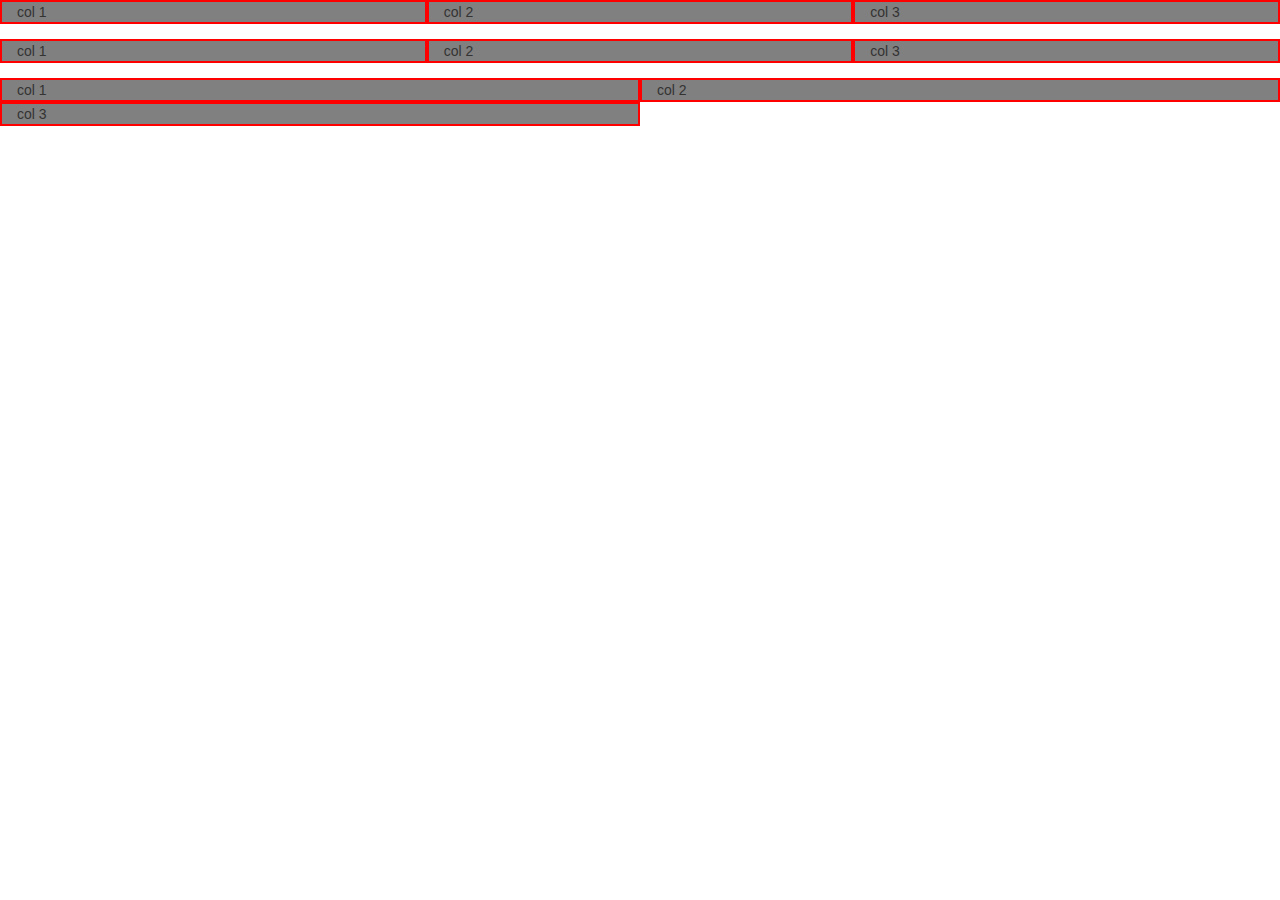
==== site/index.html @ 6648dcd5 "after" ====
<!DOCTYPE html>
<html lang="en">
<head>
<meta charset="UTF-8">
<meta http-equiv="X-UA-Compatible" content="IE=edge">
<meta name="viewport" content="width=device-width, initial-scale=1">


<title>bootstrap start page</title>
<link rel="stylesheet" href="css/bootstrap.min.css">
<link rel="stylesheet" href="css/style.css">
</head>
<body>

<script src="js/jquery-3.2.0.min.js"></script>
<script src="js/bootstrap.min.js"></script>
<script src="js/script.js"></script>

<div class="container-fluid">
	<div class="row">
		<div class="col-md-4 col-sm-6">col 1</div>
		<div class="col-md-4 col-sm-6">col 2</div>
		<div class="col-md-4 col-sm-6">col 3</div>
	</div>

	<div class="row">
		<div class="col-md-4 col-sm-6">col 1</div>
		<div class="col-md-4 col-sm-6">col 2</div>
		<div class="col-md-4 col-sm-6">col 3</div>
	</div>

	<div class="row">
		<div class="col-xs-6">col 1</div>
		<div class="col-xs-6">col 2</div>
		<div class="col-xs-6">col 3</div>
	</div>

</div>


</body>
</html>
---- site/css/style.css ----
.row{
	margin-bottom:15px;
}

.row>div{
	border:2px solid red;
	background-color:grey;
}
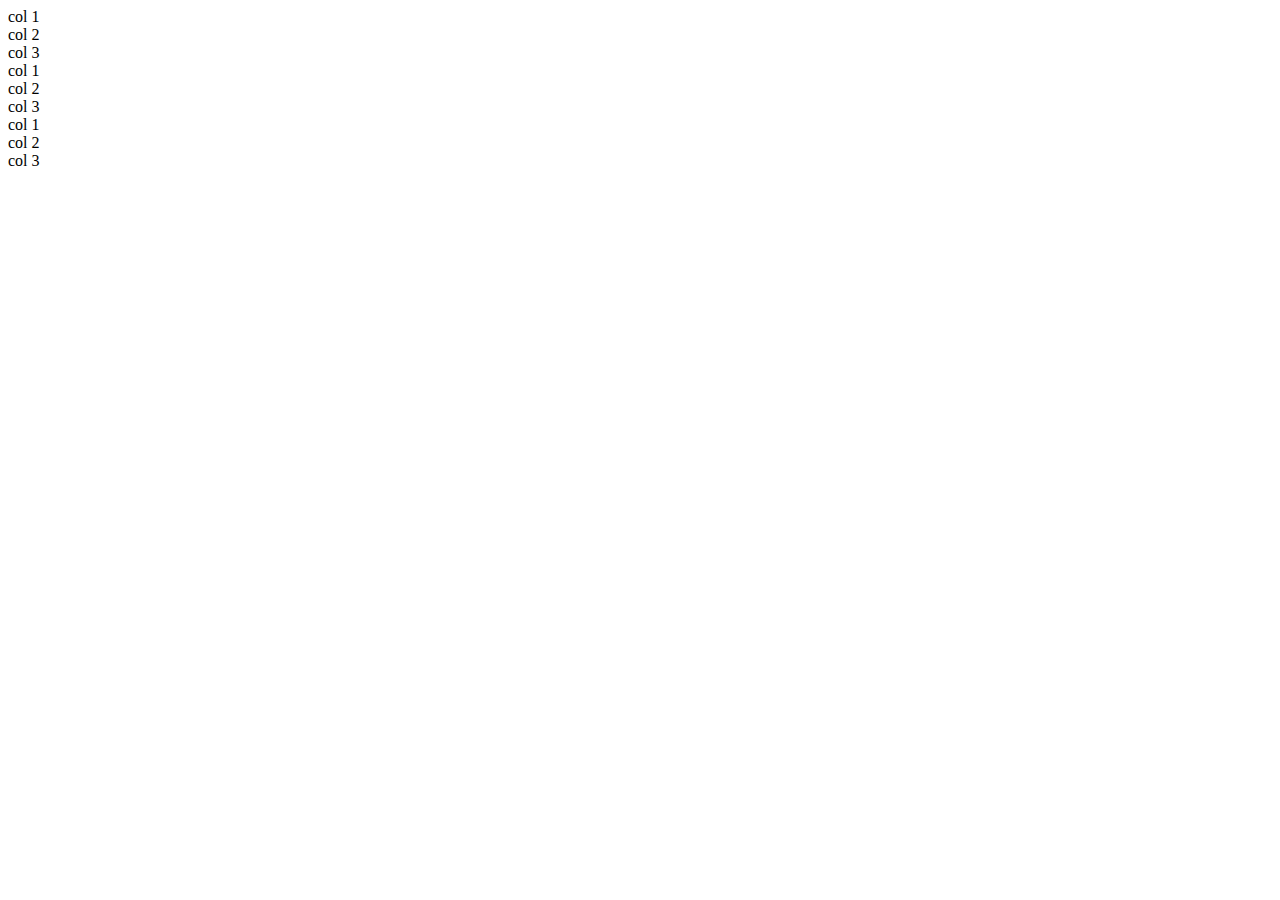
==== commit bac53400: "after" ====
--- a/site/index.html
+++ b/site/index.html
@@ -7,14 +7,14 @@
 
 
 <title>bootstrap start page</title>
-<link rel="stylesheet" href="css/bootstrap.min.css">
-<link rel="stylesheet" href="css/style.css">
+<link rel="stylesheet" href="https://github.com/mustaphadai/mustaphadai.github.io/tree/master/site/css/bootstrap.min.css">
+<link rel="stylesheet" href="https://github.com/mustaphadai/mustaphadai.github.io/tree/master/site/css/style.css">
 </head>
 <body>
 
-<script src="js/jquery-3.2.0.min.js"></script>
-<script src="js/bootstrap.min.js"></script>
-<script src="js/script.js"></script>
+<script src="https://github.com/mustaphadai/mustaphadai.github.io/tree/master/site/js/jquery-3.2.0.min.js"></script>
+<script src="https://github.com/mustaphadai/mustaphadai.github.io/tree/master/site/js/bootstrap.min.js"></script>
+<script src="https://github.com/mustaphadai/mustaphadai.github.io/tree/master/site/js/script.js"></script>
 
 <div class="container-fluid">
 	<div class="row">
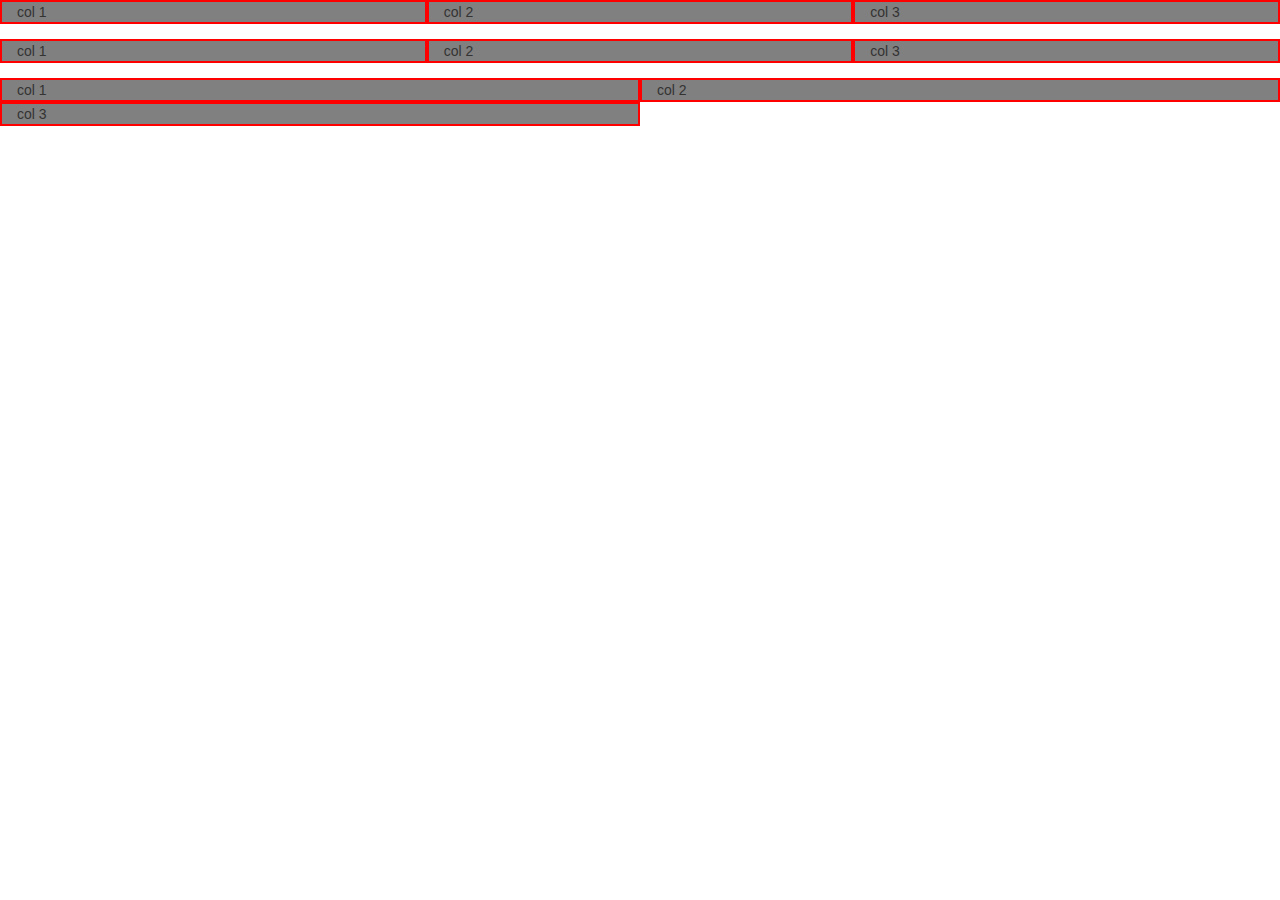
==== commit e0cf37ca: "after" ====
--- a/site/index.html
+++ b/site/index.html
@@ -7,14 +7,14 @@
 
 
 <title>bootstrap start page</title>
-<link rel="stylesheet" href="https://github.com/mustaphadai/mustaphadai.github.io/tree/master/site/css/bootstrap.min.css">
-<link rel="stylesheet" href="https://github.com/mustaphadai/mustaphadai.github.io/tree/master/site/css/style.css">
+<link rel="stylesheet" href="https://mustaphadai.github.io/site/css/bootstrap.min.css">
+<link rel="stylesheet" href="https://mustaphadai.github.io/site/css/style.css">
 </head>
 <body>
 
-<script src="https://github.com/mustaphadai/mustaphadai.github.io/tree/master/site/js/jquery-3.2.0.min.js"></script>
-<script src="https://github.com/mustaphadai/mustaphadai.github.io/tree/master/site/js/bootstrap.min.js"></script>
-<script src="https://github.com/mustaphadai/mustaphadai.github.io/tree/master/site/js/script.js"></script>
+<script src="https://mustaphadai.github.io/site/js/jquery-3.2.0.min.js"></script>
+<script src="https://mustaphadai.github.io/site/js/bootstrap.min.js"></script>
+<script src="https://mustaphadai.github.io/site/js/script.js"></script>
 
 <div class="container-fluid">
 	<div class="row">
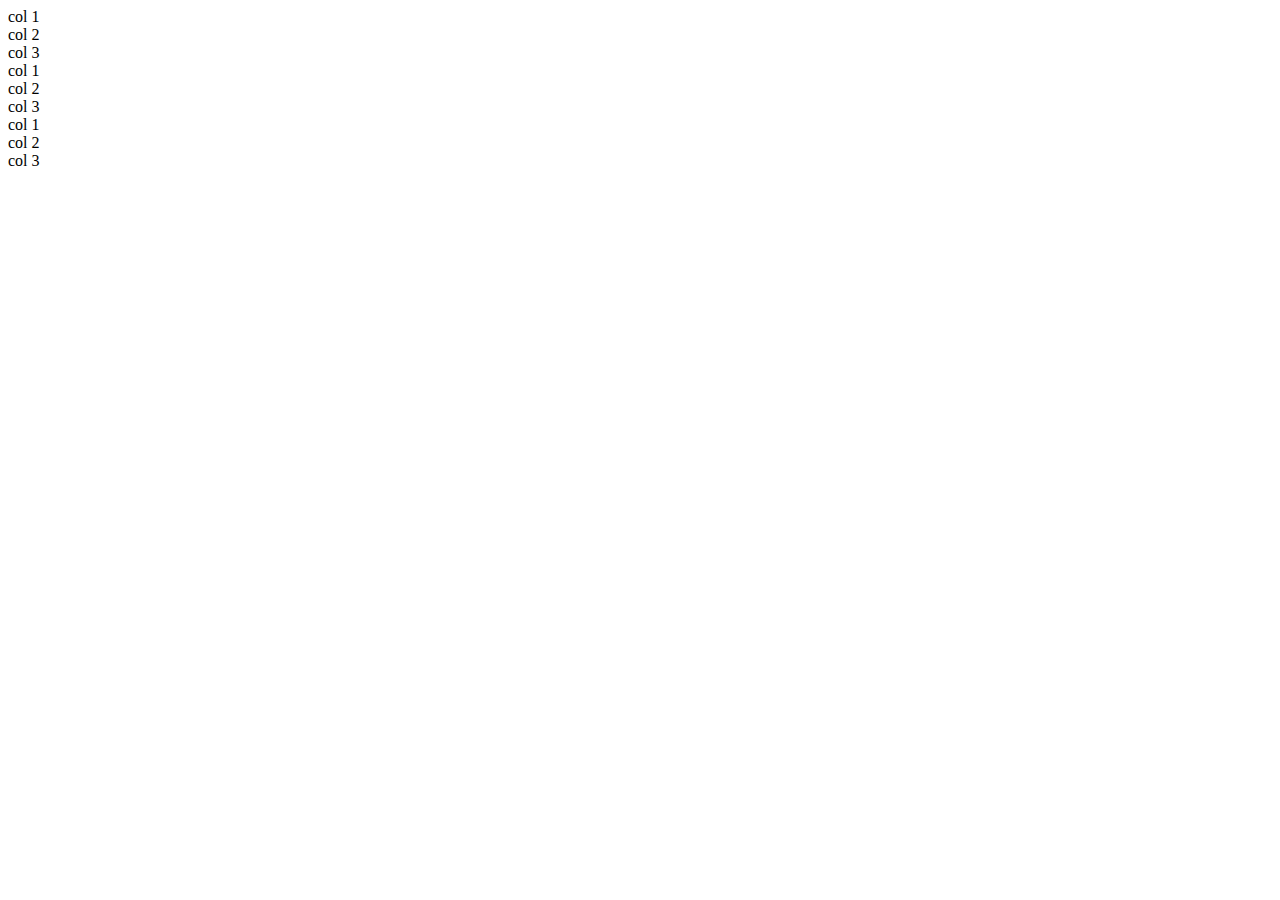
==== commit 0a427a00: "after" ====
--- a/site/index.html
+++ b/site/index.html
@@ -7,14 +7,14 @@
 
 
 <title>bootstrap start page</title>
-<link rel="stylesheet" href="https://mustaphadai.github.io/site/css/bootstrap.min.css">
-<link rel="stylesheet" href="https://mustaphadai.github.io/site/css/style.css">
+<link rel="stylesheet" href="https://github.com/mustaphadai/mustaphadai.github.io/blob/master/site/css/bootstrap.min.css">
+<link rel="stylesheet" href="https://github.com/mustaphadai/mustaphadai.github.io/blob/master/site/css/style.css">
 </head>
 <body>
 
-<script src="https://mustaphadai.github.io/site/js/jquery-3.2.0.min.js"></script>
-<script src="https://mustaphadai.github.io/site/js/bootstrap.min.js"></script>
-<script src="https://mustaphadai.github.io/site/js/script.js"></script>
+<script src="https://github.com/mustaphadai/mustaphadai.github.io/blob/master/site/js/jquery-3.2.0.min.js"></script>
+<script src="https://github.com/mustaphadai/mustaphadai.github.io/blob/master/site/js/bootstrap.min.js"></script>
+<script src="https://github.com/mustaphadai/mustaphadai.github.io/blob/master/site/js/script.js"></script>
 
 <div class="container-fluid">
 	<div class="row">
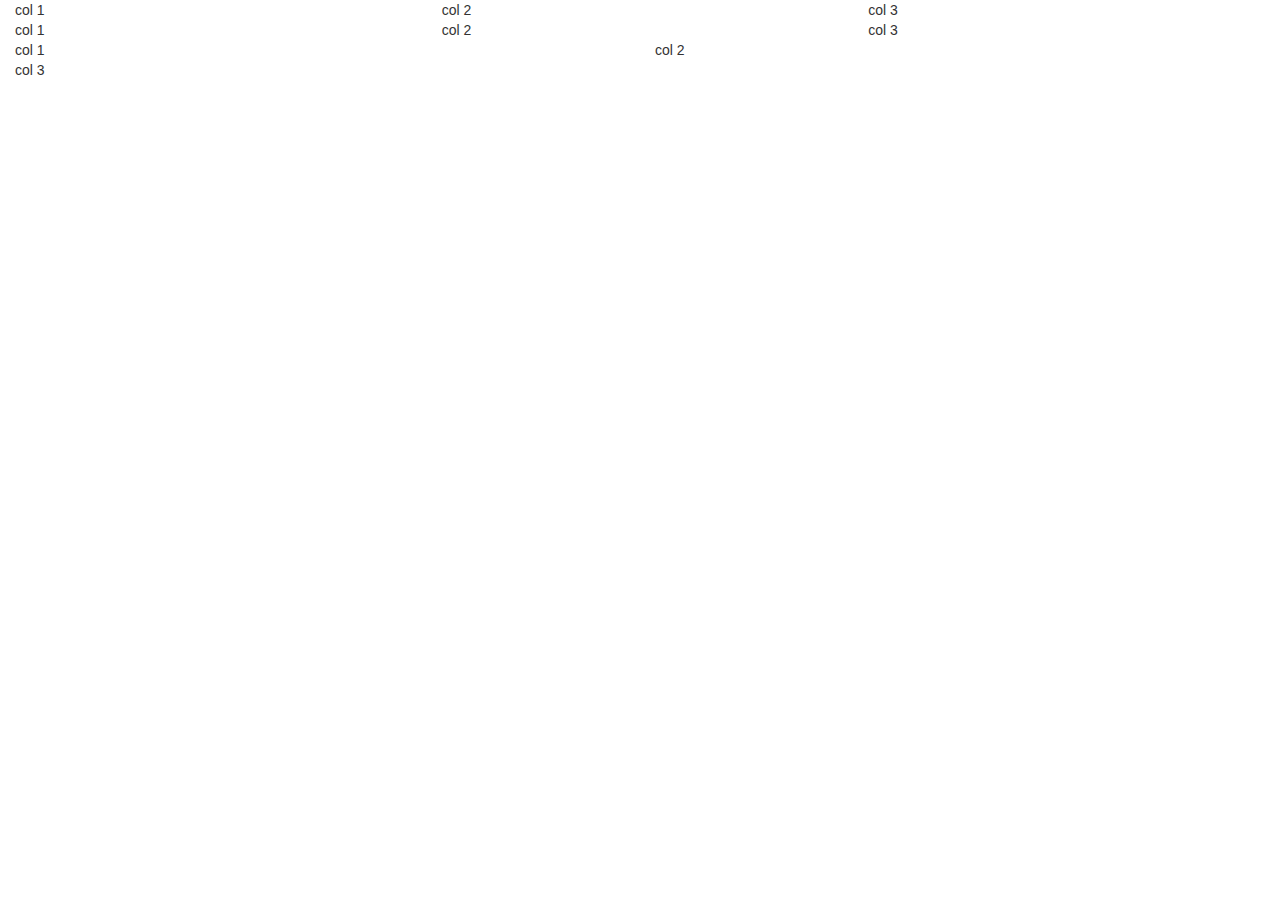
==== commit 68bfd369: "after" ====
--- a/site/index.html
+++ b/site/index.html
@@ -7,14 +7,18 @@
 
 
 <title>bootstrap start page</title>
-<link rel="stylesheet" href="https://github.com/mustaphadai/mustaphadai.github.io/blob/master/site/css/bootstrap.min.css">
-<link rel="stylesheet" href="https://github.com/mustaphadai/mustaphadai.github.io/blob/master/site/css/style.css">
+<!-- Latest compiled and minified CSS -->
+<link rel="stylesheet" href="https://maxcdn.bootstrapcdn.com/bootstrap/3.3.7/css/bootstrap.min.css">
+
+
+<!-- jQuery library -->
+<script src="https://ajax.googleapis.com/ajax/libs/jquery/3.2.0/jquery.min.js"></script>
+
+<!-- Latest compiled JavaScript -->
+<script src="https://maxcdn.bootstrapcdn.com/bootstrap/3.3.7/js/bootstrap.min.js"></script>
 </head>
 <body>
 
-<script src="https://github.com/mustaphadai/mustaphadai.github.io/blob/master/site/js/jquery-3.2.0.min.js"></script>
-<script src="https://github.com/mustaphadai/mustaphadai.github.io/blob/master/site/js/bootstrap.min.js"></script>
-<script src="https://github.com/mustaphadai/mustaphadai.github.io/blob/master/site/js/script.js"></script>
 
 <div class="container-fluid">
 	<div class="row">
